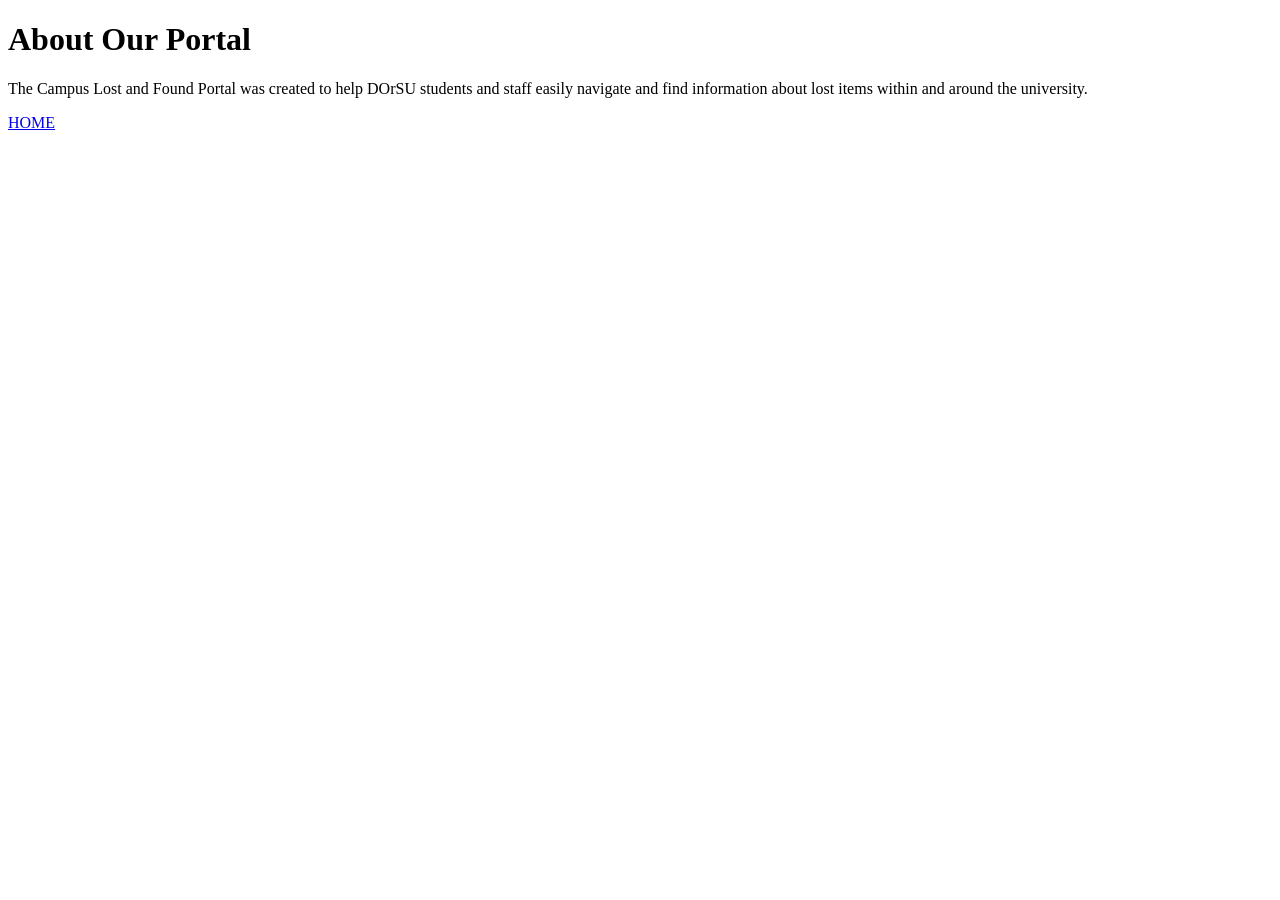
==== website_using_html_css_js/pages/about.html @ 21661483 "Added an about.html to my website!!!" ====
<!DOCTYPE html>
<html lang="en">

    <head>
        <meta charset="UTF-8">
        <meta name="viewport" content="width=device-width, initial-scale=1.0">
        <title>About Us</title>
    </head>
    <body>
        <h1>About Our Portal</h1>
        <p>The Campus Lost and Found Portal was created to help DOrSU students and staff easily navigate and find information about lost items within and around the university.</p>

        <a href="../index.html">HOME</a>
    </body>
</html>
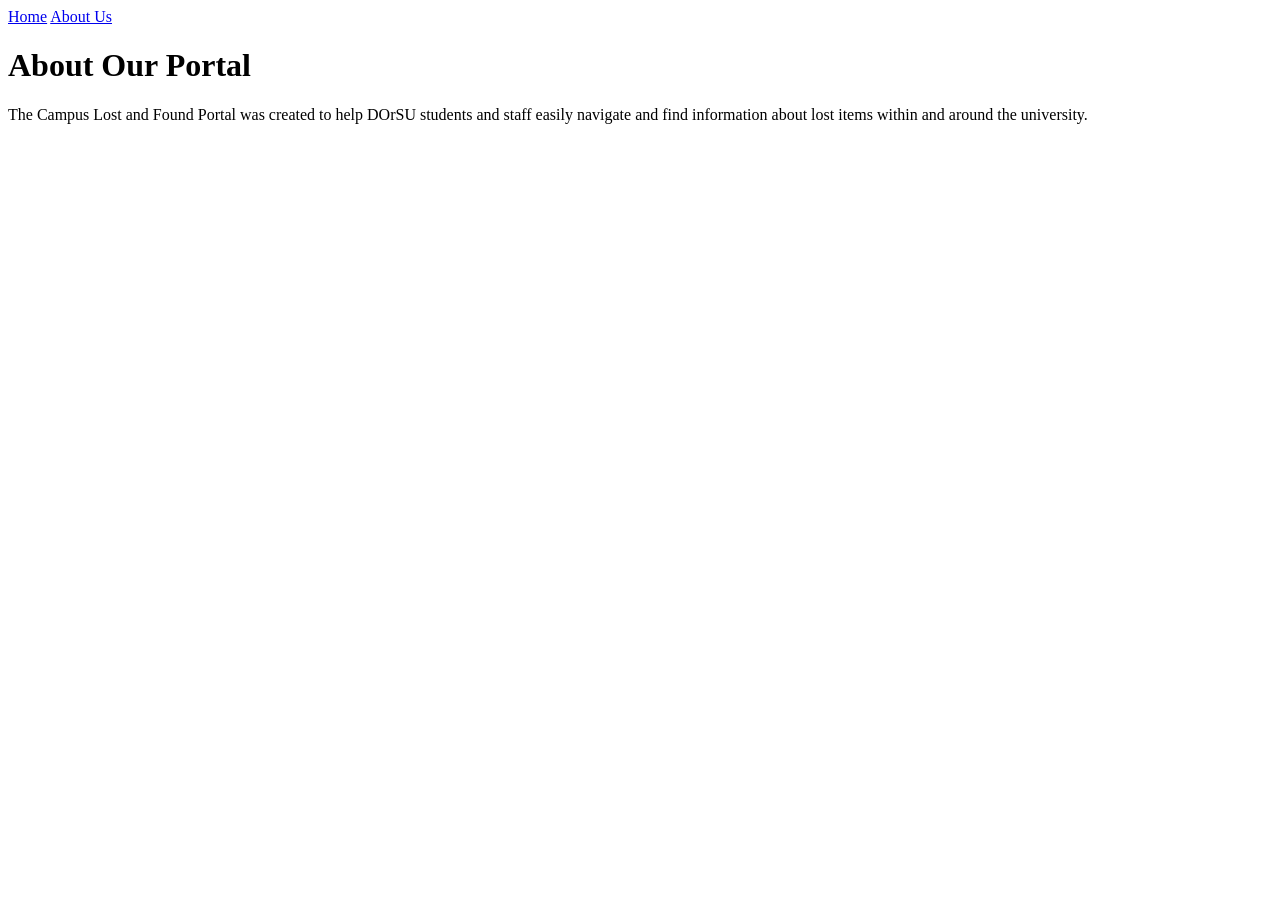
==== commit 9d8c3b00: "Added a navigation on my website!!!" ====
--- a/website_using_html_css_js/pages/about.html
+++ b/website_using_html_css_js/pages/about.html
@@ -1,15 +1,20 @@
 <!DOCTYPE html>
 <html lang="en">
 
-    <head>
-        <meta charset="UTF-8">
-        <meta name="viewport" content="width=device-width, initial-scale=1.0">
-        <title>About Us</title>
-    </head>
-    <body>
-        <h1>About Our Portal</h1>
-        <p>The Campus Lost and Found Portal was created to help DOrSU students and staff easily navigate and find information about lost items within and around the university.</p>
+<head>
+    <meta charset="UTF-8">
+    <meta name="viewport" content="width=device-width, initial-scale=1.0">
+    <title>About Us</title>
+</head>
 
-        <a href="../index.html">HOME</a>
-    </body>
-</html>
+<body>
+    <nav>
+        <a href="../index.html">Home</a>
+        <a href="about.html">About Us</a>
+    </nav>
+    <h1>About Our Portal</h1>
+    <p>The Campus Lost and Found Portal was created to help DOrSU students and staff easily navigate and find
+        information about lost items within and around the university.</p>
+</body>
+
+</html>
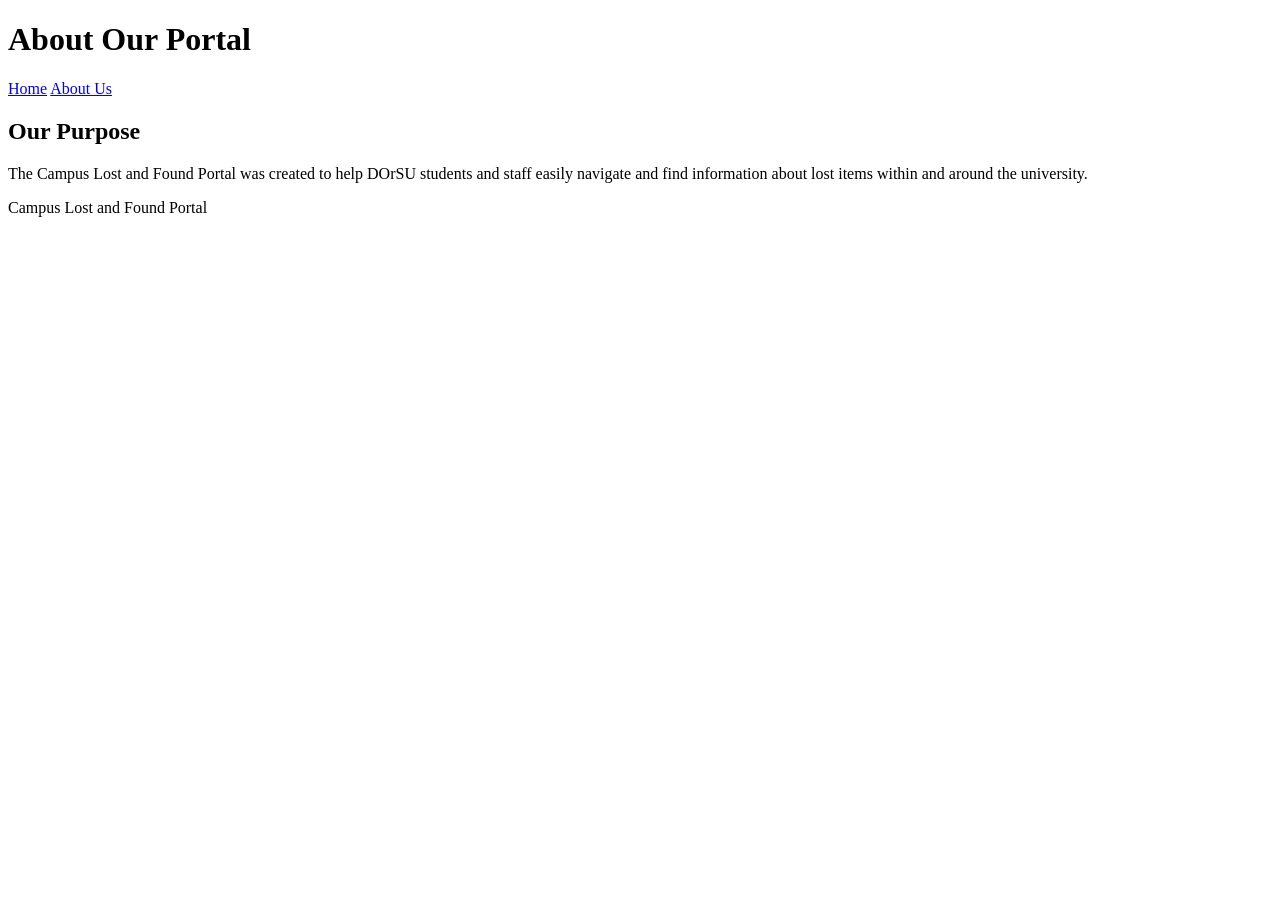
==== commit 8a3c1ee9: "Learn semantic structure and improve my html project!!!" ====
--- a/website_using_html_css_js/pages/about.html
+++ b/website_using_html_css_js/pages/about.html
@@ -8,13 +8,21 @@
 </head>
 
 <body>
-    <nav>
-        <a href="../index.html">Home</a>
-        <a href="about.html">About Us</a>
-    </nav>
-    <h1>About Our Portal</h1>
-    <p>The Campus Lost and Found Portal was created to help DOrSU students and staff easily navigate and find
+    <header>
+        <h1>About Our Portal</h1>
+        <nav>
+            <a href="../index.html">Home</a>
+            <a href="about.html">About Us</a>
+        </nav>
+    </header>
+    <main>
+        <section>
+            <h2>Our Purpose</h2>
+        <p>The Campus Lost and Found Portal was created to help DOrSU students and staff easily navigate and find
         information about lost items within and around the university.</p>
+        </section>
+    </main>
+    <footer>Campus Lost and Found Portal</footer>
 </body>
 
 </html>
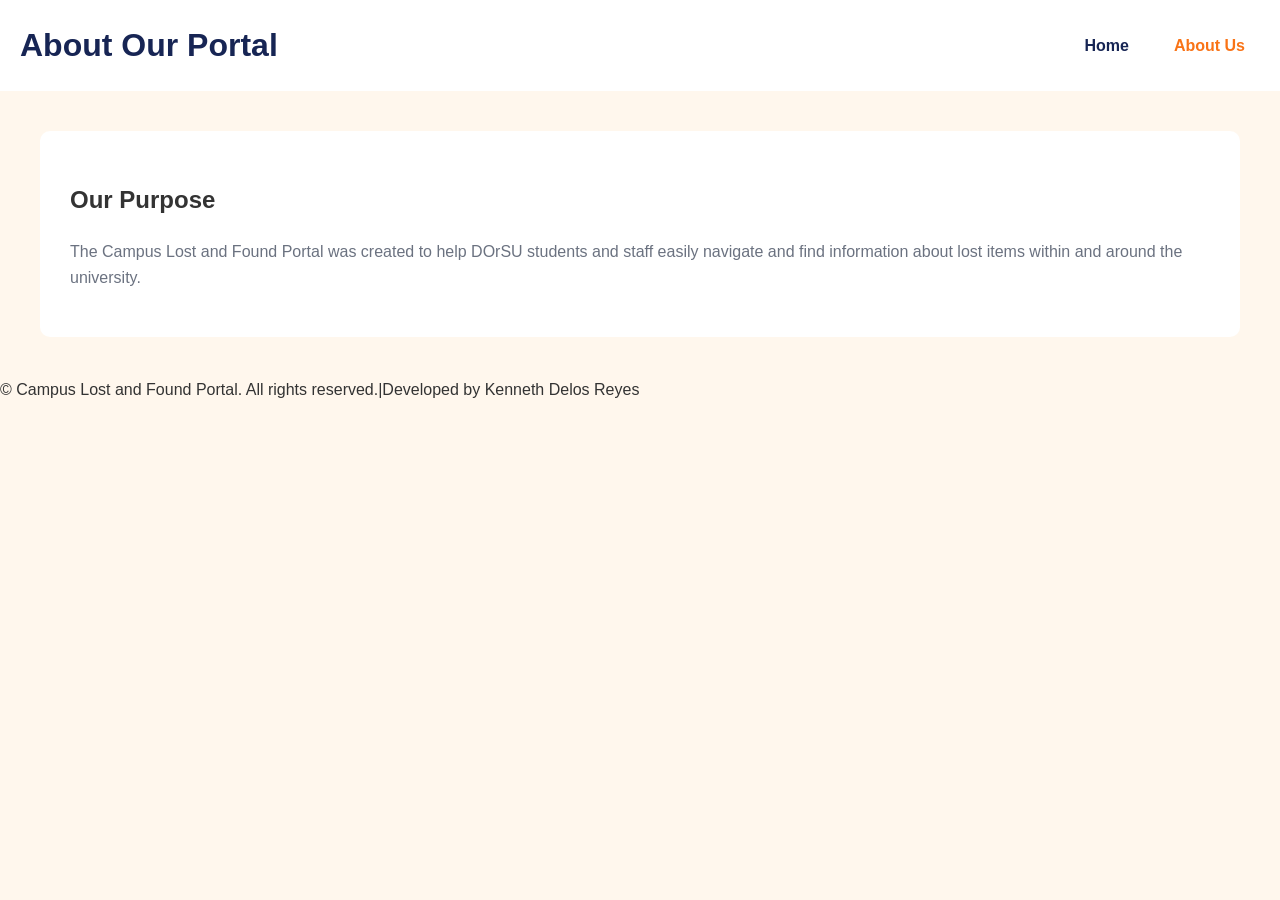
==== commit 6a32c732: "Finally Styling my website and this is the first look!!!" ====
--- a/website_using_html_css_js/pages/about.html
+++ b/website_using_html_css_js/pages/about.html
@@ -5,14 +5,15 @@
     <meta charset="UTF-8">
     <meta name="viewport" content="width=device-width, initial-scale=1.0">
     <title>About Us</title>
+    <link rel="stylesheet" href="../css/style.css">
 </head>
 
 <body>
     <header>
         <h1>About Our Portal</h1>
         <nav>
-            <a href="../index.html">Home</a>
-            <a href="about.html">About Us</a>
+            <a class="nav-link" href="../index.html">Home</a>
+            <a class="about-link" href="about.html">About Us</a>
         </nav>
     </header>
     <main>
@@ -22,7 +23,7 @@
         information about lost items within and around the university.</p>
         </section>
     </main>
-    <footer>Campus Lost and Found Portal</footer>
+    <footer>© Campus Lost and Found Portal. All rights reserved.|Developed by Kenneth Delos Reyes</footer>
 </body>
 
-</html>+</html>
--- a/website_using_html_css_js/css/style.css
+++ b/website_using_html_css_js/css/style.css
@@ -0,0 +1,82 @@
+:root {
+    --primary-color: #172554;
+    --accent-color: #f97316;
+    --background-color: #fff7ed;
+    --surface-color: #ffffff;
+    --text-color: #333333;
+    --muted-color: #6b7280;
+}
+* {
+    box-sizing: border-box;
+}
+body {
+    margin: 0;
+    background-color: var(--background-color);
+    color: var(--text-color);
+    font-family: Arial, sans-serif;
+    line-height: 1.6;
+}
+header {
+    display: flex;
+    justify-content: space-between;
+    align-items: center;
+    padding: 20px;
+    background-color: var(--surface-color);
+}
+nav {
+    display: flex;
+    gap: 15px;
+    margin-top: 0;
+}
+h1 {
+    color: var(--primary-color);
+    margin: 0;
+}
+p {
+    color: var(--muted-color);
+}
+.nav-link {
+    color: var(--primary-color);
+}
+
+.about-link {
+    color: var(--accent-color);
+}
+
+nav a:hover {
+    background-color: var(--background-color);
+}
+main{
+    padding: 25px;
+}
+section {
+    padding: 30px;
+    margin: 15px;
+    background-color: var(--surface-color);
+    border-radius: 10px;
+}
+nav a {
+    text-decoration: none;
+    padding: 10px 15px;
+    border-radius: 6px;
+    font-weight: bold;
+}
+@media (max-width: 600px) {
+    header {
+        flex-direction: column;
+        align-items: flex-start;
+    }
+
+    nav {
+        flex-wrap: wrap;
+    }
+
+    main {
+        padding: 10px;
+    }
+
+    section {
+        margin: 5px;
+        padding: 20px;
+    }
+}
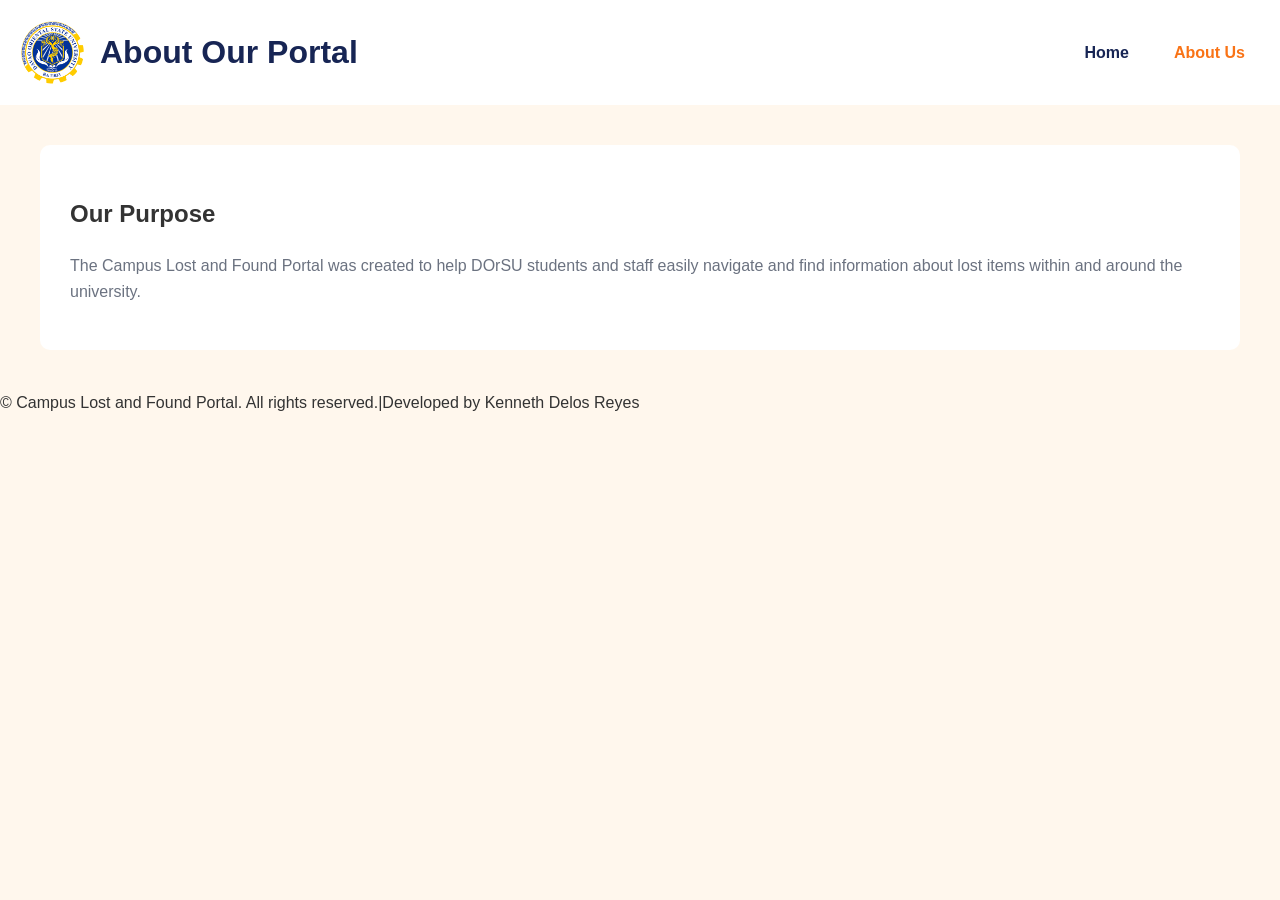
==== commit 5cfeaadd: "Added a logo to my project!!!" ====
--- a/website_using_html_css_js/pages/about.html
+++ b/website_using_html_css_js/pages/about.html
@@ -10,7 +10,10 @@
 
 <body>
     <header>
-        <h1>About Our Portal</h1>
+        <div class="site-brand">
+            <img src="../assets/images/dorsu-logo.png" alt="DOrSU Logo">
+            <h1>About Our Portal</h1>
+        </div>
         <nav>
             <a class="nav-link" href="../index.html">Home</a>
             <a class="about-link" href="about.html">About Us</a>
@@ -19,11 +22,11 @@
     <main>
         <section>
             <h2>Our Purpose</h2>
-        <p>The Campus Lost and Found Portal was created to help DOrSU students and staff easily navigate and find
-        information about lost items within and around the university.</p>
+            <p>The Campus Lost and Found Portal was created to help DOrSU students and staff easily navigate and find
+                information about lost items within and around the university.</p>
         </section>
     </main>
     <footer>© Campus Lost and Found Portal. All rights reserved.|Developed by Kenneth Delos Reyes</footer>
 </body>
 
-</html>
+</html>
--- a/website_using_html_css_js/css/style.css
+++ b/website_using_html_css_js/css/style.css
@@ -61,6 +61,17 @@
     border-radius: 6px;
     font-weight: bold;
 }
+.site-brand {
+    display: flex;
+    align-items: center;
+    gap: 15px;
+}
+
+.site-brand img {
+    width: 65px;
+    height: 65px;
+    object-fit: contain;
+}
 @media (max-width: 600px) {
     header {
         flex-direction: column;
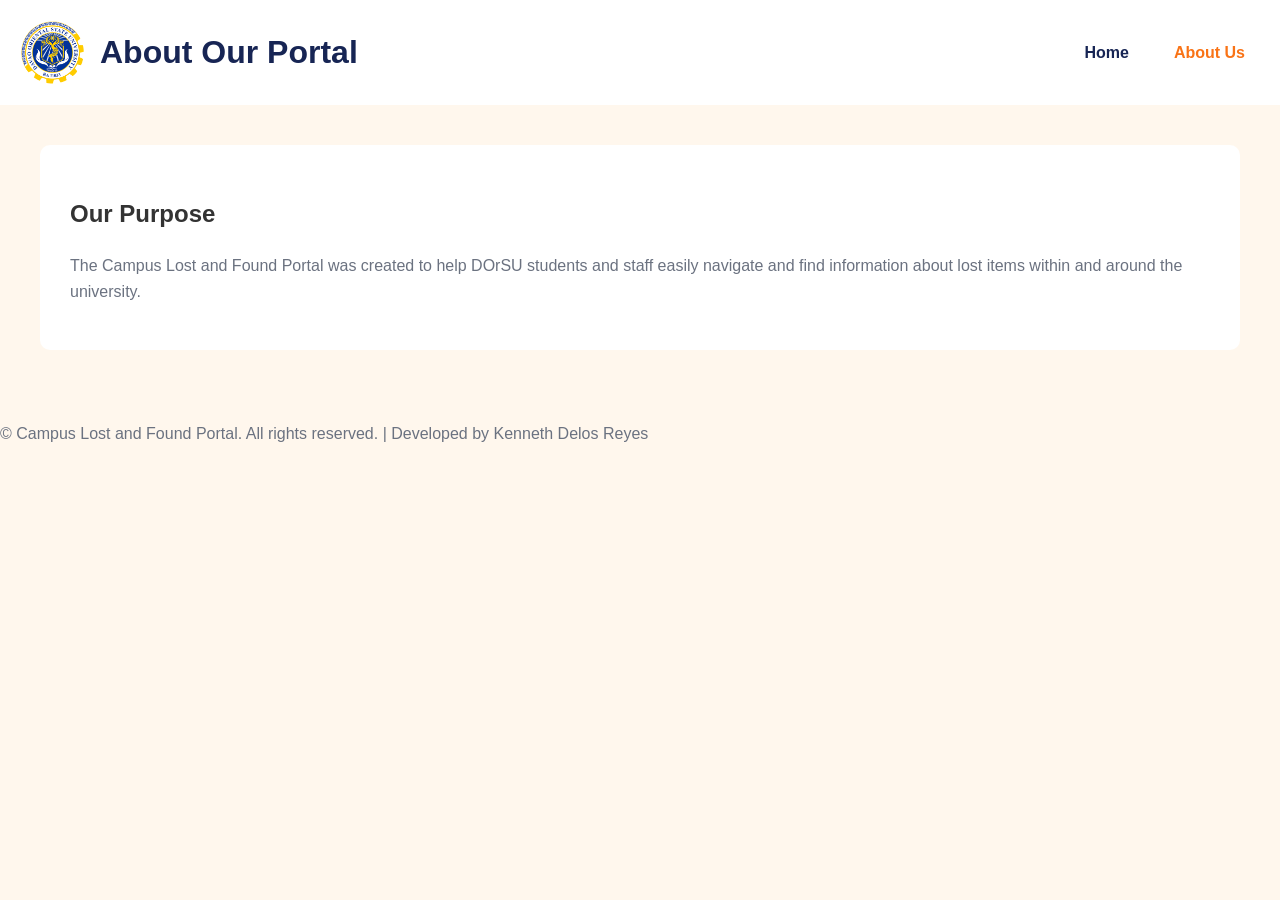
==== commit c07163fd: "Changes the code base on the strict XHTML structure for my project!!!" ====
--- a/website_using_html_css_js/pages/about.html
+++ b/website_using_html_css_js/pages/about.html
@@ -1,32 +1,47 @@
-<!DOCTYPE html>
-<html lang="en">
+<?xml version="1.0" encoding="UTF-8"?>
+<!DOCTYPE html PUBLIC
+    "-//W3C//DTD XHTML 1.0 Strict//EN"
+    "http://www.w3.org/TR/xhtml1/DTD/xhtml1-strict.dtd">
+
+<html xmlns="http://www.w3.org/1999/xhtml" xml:lang="en" lang="en">
 
 <head>
-    <meta charset="UTF-8">
-    <meta name="viewport" content="width=device-width, initial-scale=1.0">
+    <meta http-equiv="Content-Type" content="text/html; charset=UTF-8" />
     <title>About Us</title>
-    <link rel="stylesheet" href="../css/style.css">
+    <link rel="stylesheet" type="text/css" href="../css/style.css" />
 </head>
 
 <body>
-    <header>
+    <div class="site-header">
         <div class="site-brand">
-            <img src="../assets/images/dorsu-logo.png" alt="DOrSU Logo">
+            <img src="../assets/images/dorsu-logo.png" alt="DOrSU Logo" />
             <h1>About Our Portal</h1>
         </div>
-        <nav>
+
+        <div class="site-nav">
             <a class="nav-link" href="../index.html">Home</a>
             <a class="about-link" href="about.html">About Us</a>
-        </nav>
-    </header>
-    <main>
-        <section>
+        </div>
+    </div>
+
+    <div class="page-main">
+        <div class="content-section">
             <h2>Our Purpose</h2>
-            <p>The Campus Lost and Found Portal was created to help DOrSU students and staff easily navigate and find
-                information about lost items within and around the university.</p>
-        </section>
-    </main>
-    <footer>© Campus Lost and Found Portal. All rights reserved.|Developed by Kenneth Delos Reyes</footer>
+
+            <p>
+                The Campus Lost and Found Portal was created to help
+                DOrSU students and staff easily navigate and find
+                information about lost items within and around the university.
+            </p>
+        </div>
+    </div>
+
+    <div class="site-footer">
+        <p>
+            &#169; Campus Lost and Found Portal. All rights reserved.
+            | Developed by Kenneth Delos Reyes
+        </p>
+    </div>
 </body>
 
-</html>+</html>
--- a/website_using_html_css_js/css/style.css
+++ b/website_using_html_css_js/css/style.css
@@ -16,14 +16,14 @@
     font-family: Arial, sans-serif;
     line-height: 1.6;
 }
-header {
+.site-header {
     display: flex;
     justify-content: space-between;
     align-items: center;
     padding: 20px;
     background-color: var(--surface-color);
 }
-nav {
+.site-nav {
     display: flex;
     gap: 15px;
     margin-top: 0;
@@ -43,19 +43,19 @@
     color: var(--accent-color);
 }
 
-nav a:hover {
+.site-nav a:hover {
     background-color: var(--background-color);
 }
-main{
+.page-main{
     padding: 25px;
 }
-section {
+.content-section {
     padding: 30px;
     margin: 15px;
     background-color: var(--surface-color);
     border-radius: 10px;
 }
-nav a {
+.site-nav a {
     text-decoration: none;
     padding: 10px 15px;
     border-radius: 6px;
@@ -72,21 +72,136 @@
     height: 65px;
     object-fit: contain;
 }
+.hero {
+    padding: 60px 30px;
+    margin: 15px;
+    background-color: var(--surface-color);
+    border-radius: 10px;
+}
+
+.hero-content {
+    max-width: 700px;
+}
+
+.hero h2 {
+    color: var(--primary-color);
+    font-size: 36px;
+    margin-top: 0;
+}
+
+.hero p {
+    color: var(--muted-color);
+    font-size: 18px;
+    margin-bottom: 30px;
+}
+
+.hero-actions {
+    display: flex;
+    gap: 15px;
+    flex-wrap: wrap;
+}
+
+.btn {
+    display: inline-block;
+    padding: 12px 24px;
+    border-radius: 6px;
+    text-decoration: none;
+    font-weight: bold;
+}
+.btn-primary {
+    background-color: var(--primary-color);
+    color: white;
+}
+
+.btn-secondary {
+    background-color: var(--accent-color);
+    color: white;
+}
+
+.btn:hover {
+    opacity: 0.85;
+}
+.page-heading {
+    text-align: center;
+}
+
+.page-heading h2 {
+    color: var(--primary-color);
+    font-size: 32px;
+}
+
+.page-heading p {
+    font-size: 17px;
+}
+.items-container {
+    display: grid;
+    grid-template-columns: repeat(auto-fit, minmax(240px, 1fr));
+    gap: 20px;
+}
+.item-card {
+    padding: 20px;
+    background-color: var(--surface-color);
+    border: 1px solid #e5e7eb;
+    border-radius: 10px;
+    box-shadow: 0 2px 8px rgba(0, 0, 0, 0.05);
+    transition: transform 0.2s ease;
+}
+
+.item-card h3 {
+    color: var(--primary-color);
+    margin-top: 0;
+}
+
+.item-card p {
+    color: var(--muted-color);
+    font-size: 15px;
+}
+
+.item-card:hover {
+    transform: translateY(-4px);
+}
+.status-badge {
+    display: inline-block;
+    padding: 4px 10px;
+    border-radius: 20px;
+    font-size: 12px;
+    font-weight: bold;
+}
+
+.status-found {
+    background-color: #dcfce7;
+    color: #166534;
+}
+
+.status-lost {
+    background-color: #fee2e2;
+    color: #991b1b;
+}
+.site-footer{
+    padding: 15px 0;
+}
+.items-section {
+    padding: 30px;
+    margin: 15px;
+    background-color: var(--surface-color);
+    border-radius: 10px;
+}
 @media (max-width: 600px) {
-    header {
+    .site-header {
         flex-direction: column;
         align-items: flex-start;
     }
 
-    nav {
+    .site-nav {
         flex-wrap: wrap;
     }
 
-    main {
+    .page-main {
         padding: 10px;
     }
 
-    section {
+    .content-section,
+    .items-section {
         margin: 5px;
         padding: 20px;
     }
